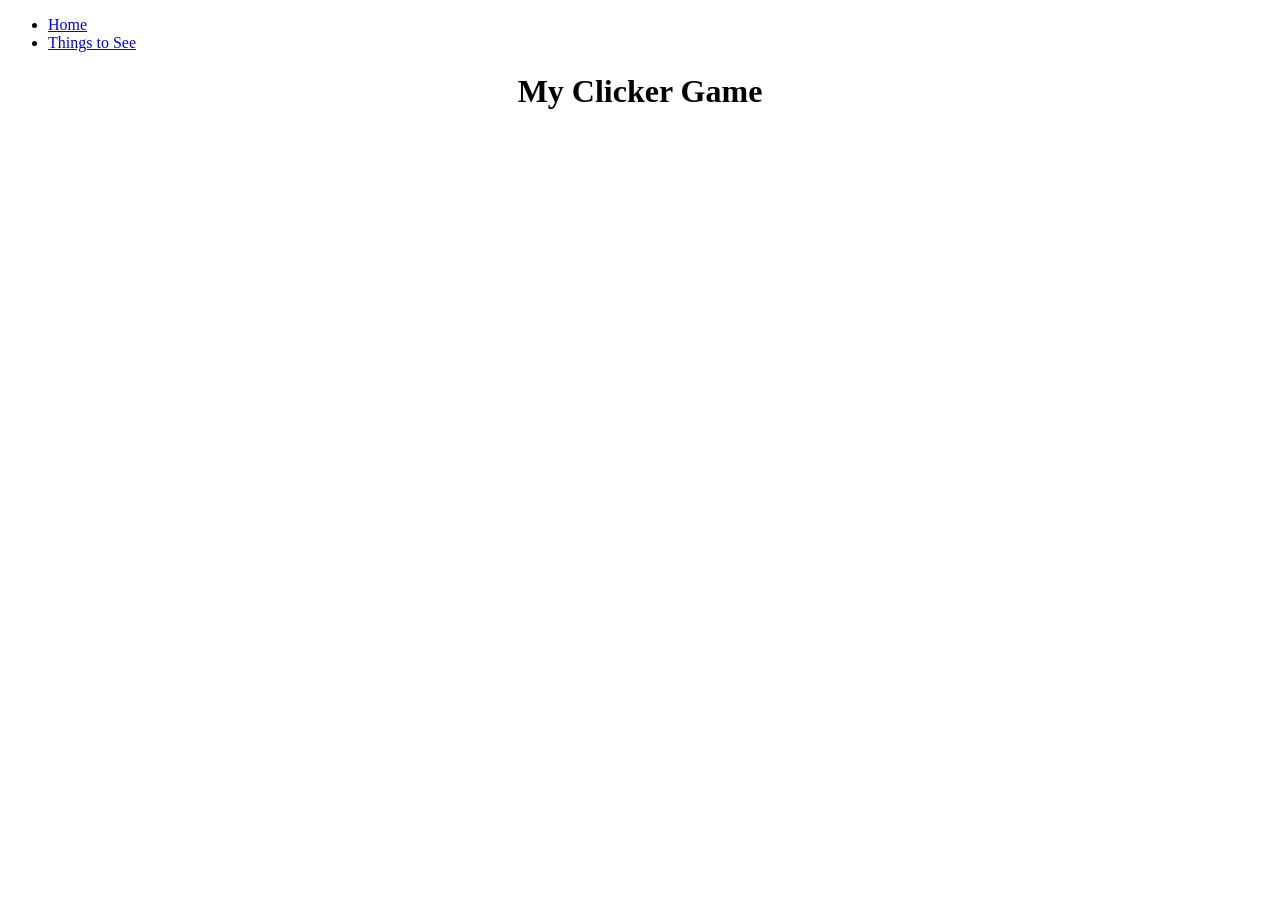
==== page1.html @ 207e6102 "Create page1.html" ====
<!doctype html>
<html>
<head>
<meta charset="utf-8">
<title>page1.html</title>
<link href="style_css.css" rel="stylesheet" type="text/css">
</head>
<body><nav>
	<ul>
		<li> <a href="index.html">Home</a></li>
		<li><a href="Page_1.html">Things to See</a></li>
	</ul>
</nav>
	<center><h1> My Clicker Game </h1>
	<iframe width="392" height="620" style="border: 0px;" src="https://studio.code.org/projects/applab/Xlm090V453RdtXHLu0Y2Y_928s6QsEXsw9tvTuOTHGx/embed?nosource"></iframe>
	</center>
</body>
</html>
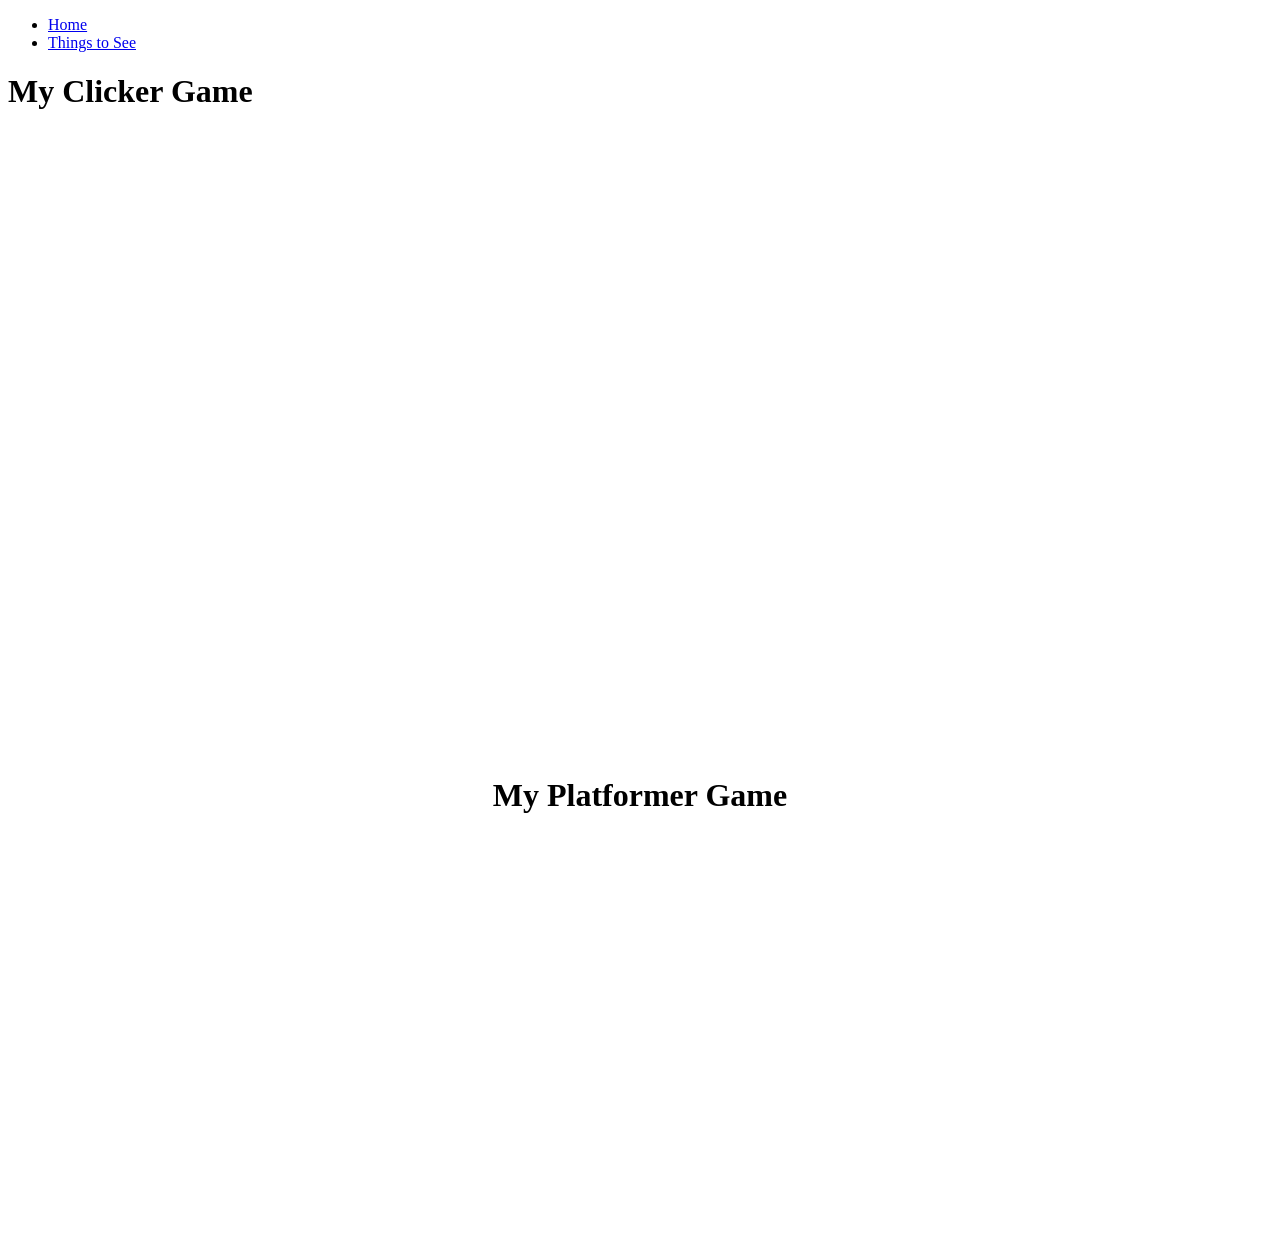
==== commit 138ca451: "Update page1.html" ====
--- a/page1.html
+++ b/page1.html
@@ -11,8 +11,11 @@
 		<li><a href="Page_1.html">Things to See</a></li>
 	</ul>
 </nav>
-	<center><h1> My Clicker Game </h1>
-	<iframe width="392" height="620" style="border: 0px;" src="https://studio.code.org/projects/applab/Xlm090V453RdtXHLu0Y2Y_928s6QsEXsw9tvTuOTHGx/embed?nosource"></iframe>
+	<left><h1> My Clicker Game </h1>
+	<iframe width="392" height="620" style="border: 0px;" src="https://studio.code.org/projects/applab/tZGV8VLuJyIYBtkzxVp4p_84focRo2toA8B35x05kmU/embed"></iframe>
+	</left>
+	<center><h1> My Platformer Game</h1>
+	<iframe src="https://scratch.mit.edu/projects/1246169766/embed" allowtransparency="true" width="485" height="402" frameborder="0" scrolling="no" allowfullscreen></iframe>
 	</center>
 </body>
 </html>
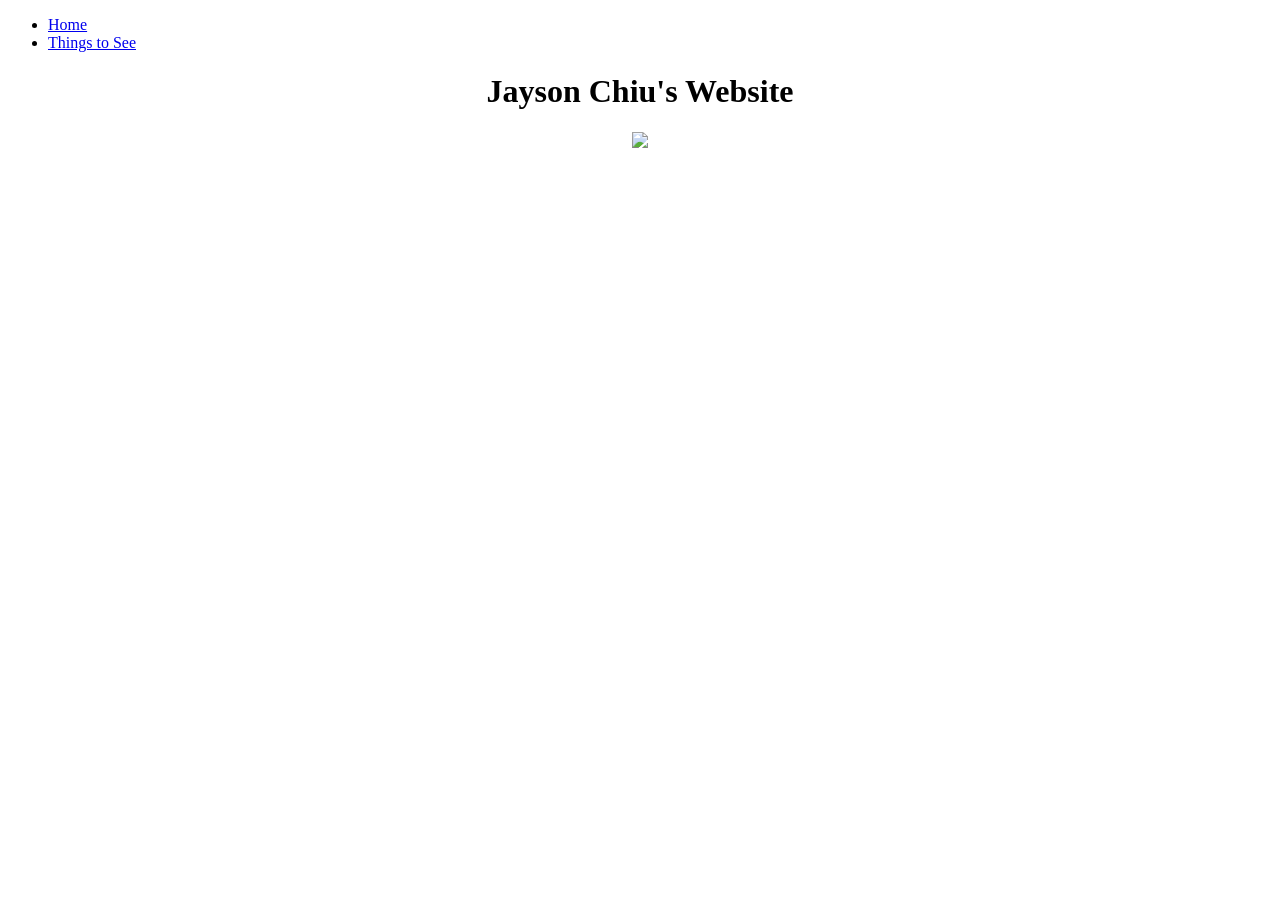
==== commit 87f18d1f: "Update page1.html" ====
--- a/page1.html
+++ b/page1.html
@@ -2,20 +2,22 @@
 <html>
 <head>
 <meta charset="utf-8">
-<title>page1.html</title>
+<title>Dream_Weaver</title>
 <link href="style_css.css" rel="stylesheet" type="text/css">
+	
 </head>
-<body><nav>
+
+
+<body>
+<nav class="nav" id="nav">
 	<ul>
 		<li> <a href="index.html">Home</a></li>
 		<li><a href="Page_1.html">Things to See</a></li>
 	</ul>
 </nav>
-	<left><h1> My Clicker Game </h1>
-	<iframe width="392" height="620" style="border: 0px;" src="https://studio.code.org/projects/applab/tZGV8VLuJyIYBtkzxVp4p_84focRo2toA8B35x05kmU/embed"></iframe>
-	</left>
-	<center><h1> My Platformer Game</h1>
-	<iframe src="https://scratch.mit.edu/projects/1246169766/embed" allowtransparency="true" width="485" height="402" frameborder="0" scrolling="no" allowfullscreen></iframe>
+<center>
+  <h1>Jayson Chiu's Website </h1>
+		<img src="https://www.fervalle.com/wp-content/uploads/2022/07/transparent-orange-apple5eacfeae85ac29.7815306015883956945475.png">
 	</center>
 </body>
 </html>
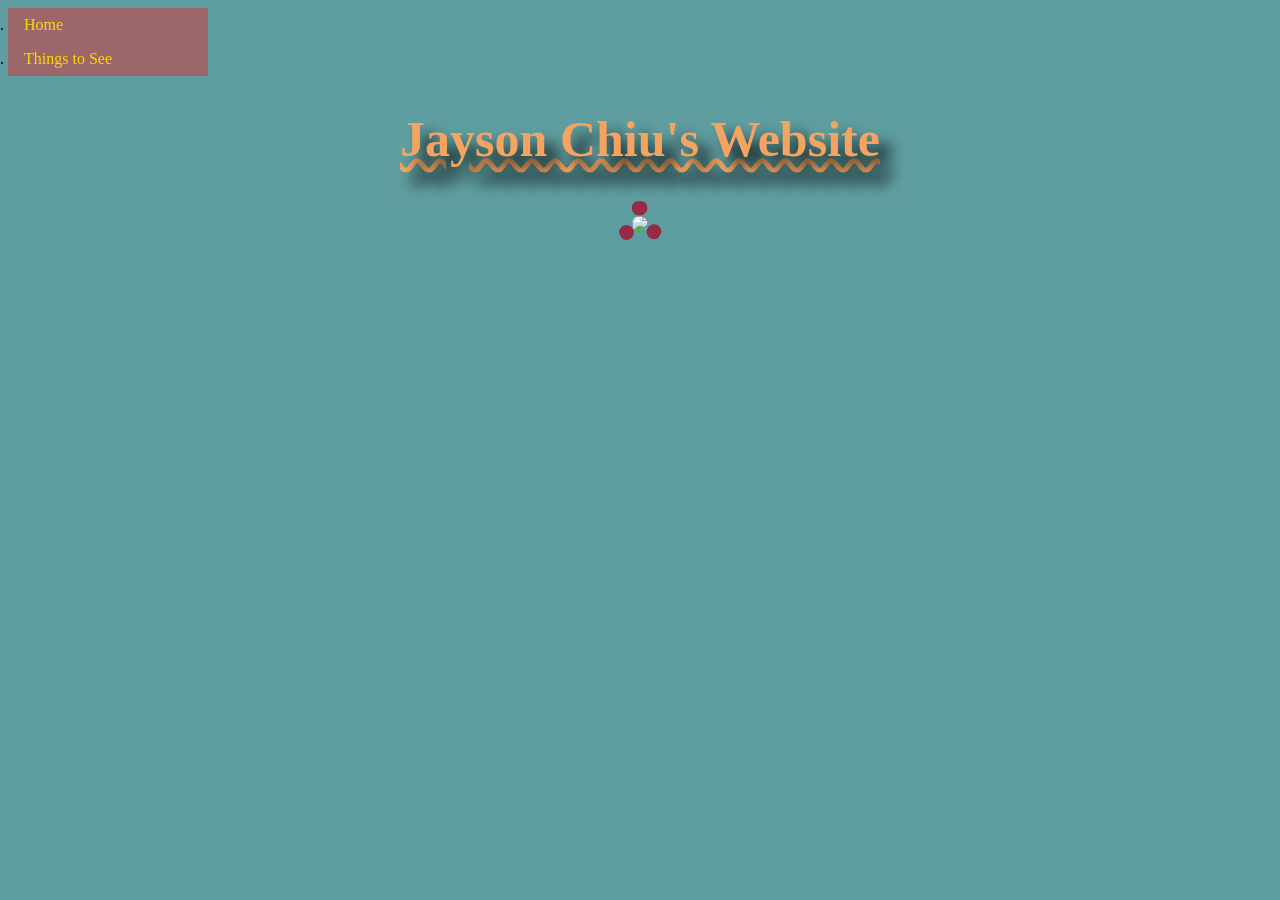
==== commit 2b90156d: "Update page1.html" ====
--- a/page1.html
+++ b/page1.html
@@ -3,7 +3,7 @@
 <head>
 <meta charset="utf-8">
 <title>Dream_Weaver</title>
-<link href="style_css.css" rel="stylesheet" type="text/css">
+<link href="style.css" rel="stylesheet" type="text/css">
 	
 </head>
 
--- a/style.css
+++ b/style.css
@@ -0,0 +1,39 @@
+@charset "utf-8";
+
+body {
+	background-color: cadetblue;
+}
+
+img {
+	width: 380px;
+	border: 15px  dotted #972B46;
+	border-radius: 50%;
+}
+img:hover {
+	border: 25px solid #866CAB;
+}
+h1 {
+	color: sandybrown;
+	text-decoration: underline wavy;
+	text-shadow: 12px 12px 15px black;
+	font-size: 50px;
+}
+ul {
+	list-style-type:decimal;
+	background-color:#9C6768;
+	width:200px;
+	margin: 0;
+	padding: 0;
+}
+
+li a {
+	display: block;
+	text-decoration: none;
+	color: gold;
+	padding: 8px 16px;
+}
+
+li a:hover{
+	background-color:white;
+	color:darksalmon;
+}
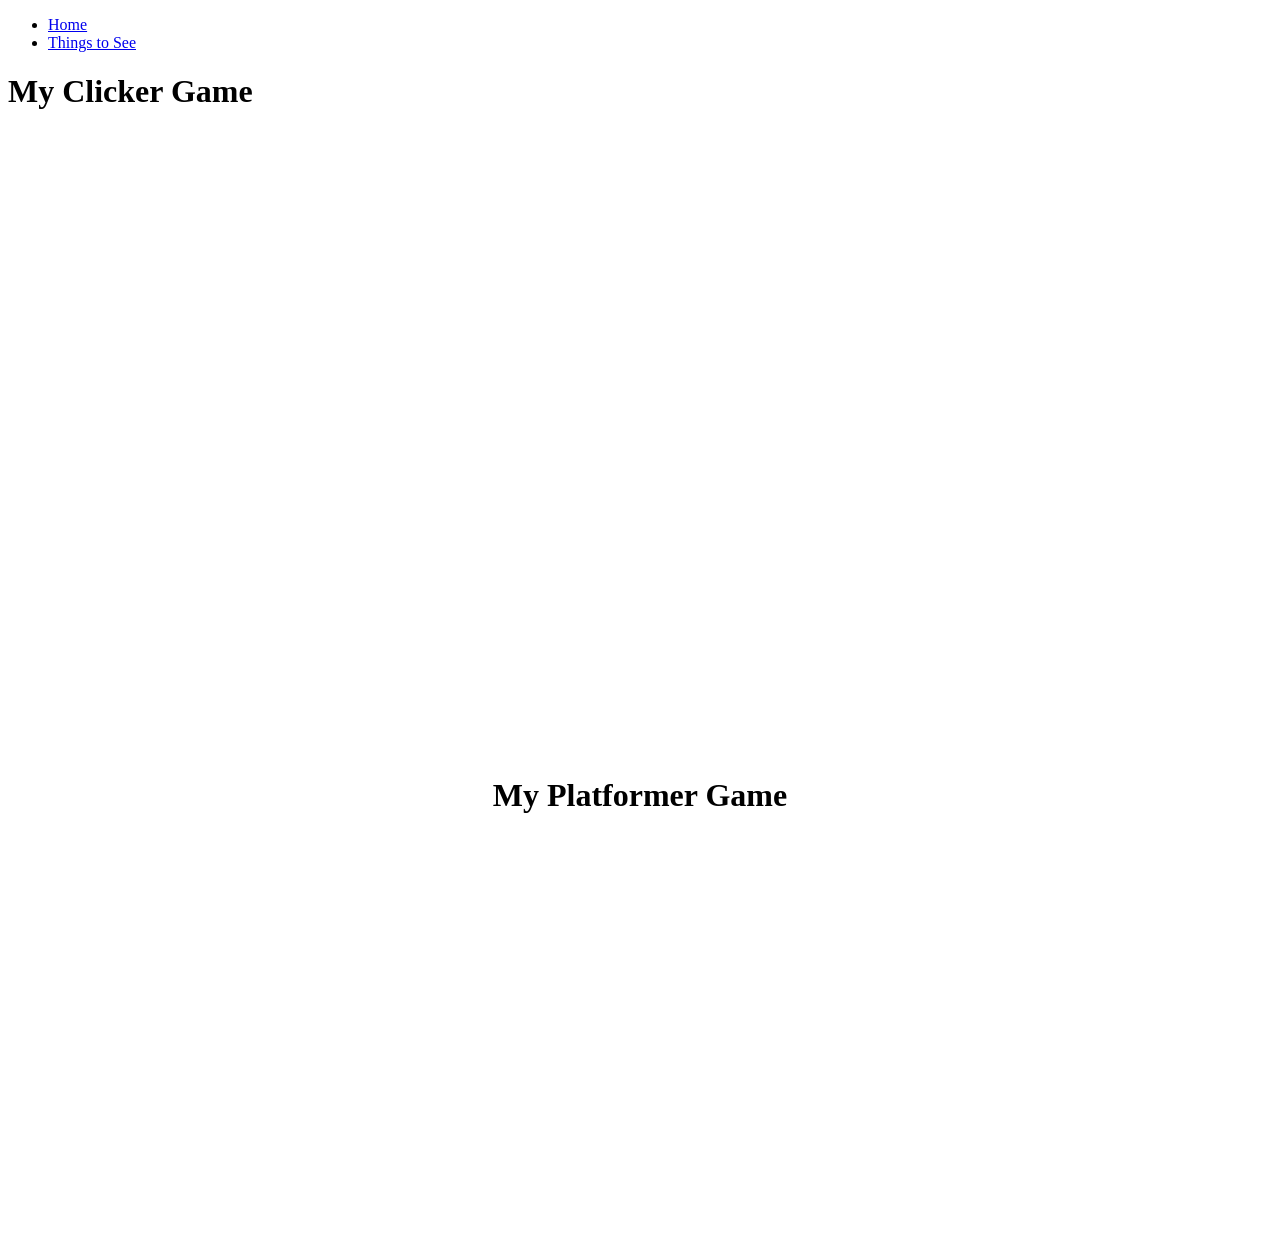
==== commit b15cf55f: "Update page1.html" ====
--- a/page1.html
+++ b/page1.html
@@ -2,22 +2,20 @@
 <html>
 <head>
 <meta charset="utf-8">
-<title>Dream_Weaver</title>
-<link href="style.css" rel="stylesheet" type="text/css">
-	
+<title>page1.html</title>
+<link href="style_css.css" rel="stylesheet" type="text/css">
 </head>
-
-
-<body>
-<nav class="nav" id="nav">
+<body><nav class="nav" id="nav">
 	<ul>
-		<li> <a href="index.html">Home</a></li>
+		<li> <a href="DreamWeaver_Website.html">Home</a></li>
 		<li><a href="Page_1.html">Things to See</a></li>
 	</ul>
 </nav>
-<center>
-  <h1>Jayson Chiu's Website </h1>
-		<img src="https://www.fervalle.com/wp-content/uploads/2022/07/transparent-orange-apple5eacfeae85ac29.7815306015883956945475.png">
+	<left><h1> My Clicker Game </h1>
+	<iframe width="392" height="620" style="border: 0px;" src="https://studio.code.org/projects/applab/tZGV8VLuJyIYBtkzxVp4p_84focRo2toA8B35x05kmU/embed"></iframe>
+	</left>
+	<center><h1> My Platformer Game</h1>
+	<iframe src="https://scratch.mit.edu/projects/1246169766/embed" allowtransparency="true" width="485" height="402" frameborder="0" scrolling="no" allowfullscreen></iframe>
 	</center>
 </body>
 </html>
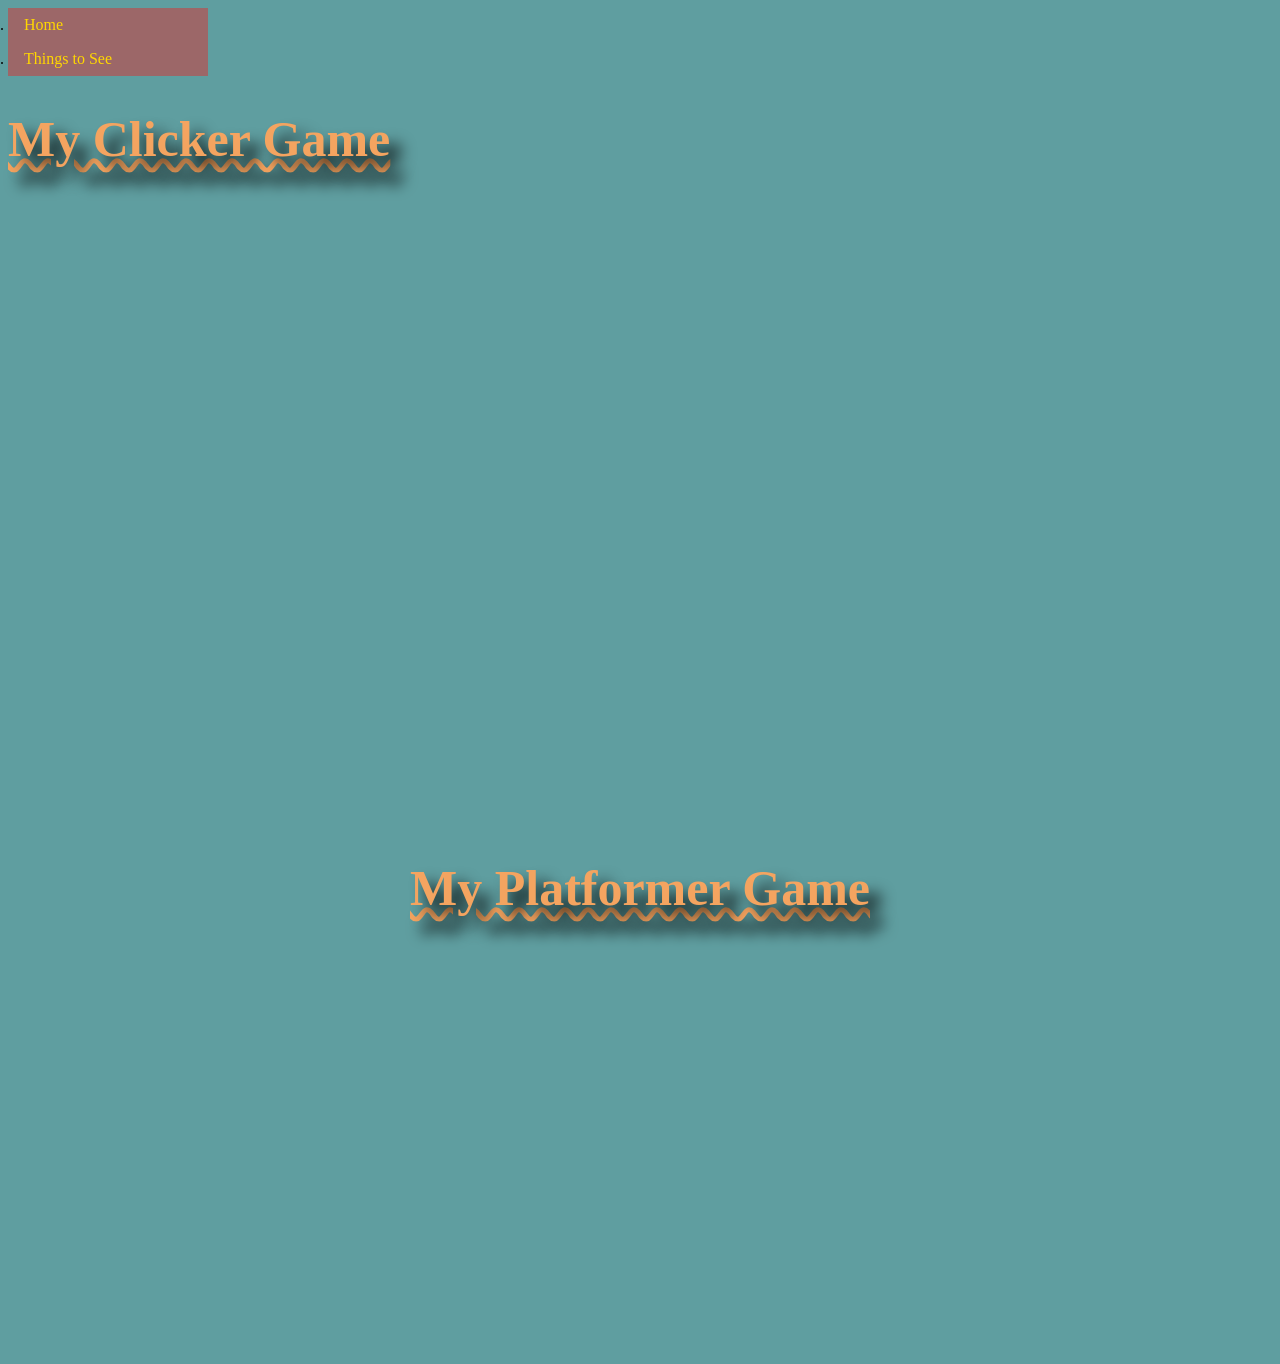
==== commit 8e30da42: "Update page1.html" ====
--- a/page1.html
+++ b/page1.html
@@ -3,7 +3,7 @@
 <head>
 <meta charset="utf-8">
 <title>page1.html</title>
-<link href="style_css.css" rel="stylesheet" type="text/css">
+<link href="style.css" rel="stylesheet" type="text/css">
 </head>
 <body><nav class="nav" id="nav">
 	<ul>
--- a/style.css
+++ b/style.css
@@ -0,0 +1,39 @@
+@charset "utf-8";
+
+body {
+	background-color: cadetblue;
+}
+
+img {
+	width: 380px;
+	border: 15px  dotted #972B46;
+	border-radius: 50%;
+}
+img:hover {
+	border: 25px solid #866CAB;
+}
+h1 {
+	color: sandybrown;
+	text-decoration: underline wavy;
+	text-shadow: 12px 12px 15px black;
+	font-size: 50px;
+}
+ul {
+	list-style-type:decimal;
+	background-color:#9C6768;
+	width:200px;
+	margin: 0;
+	padding: 0;
+}
+
+li a {
+	display: block;
+	text-decoration: none;
+	color: gold;
+	padding: 8px 16px;
+}
+
+li a:hover{
+	background-color:white;
+	color:darksalmon;
+}
